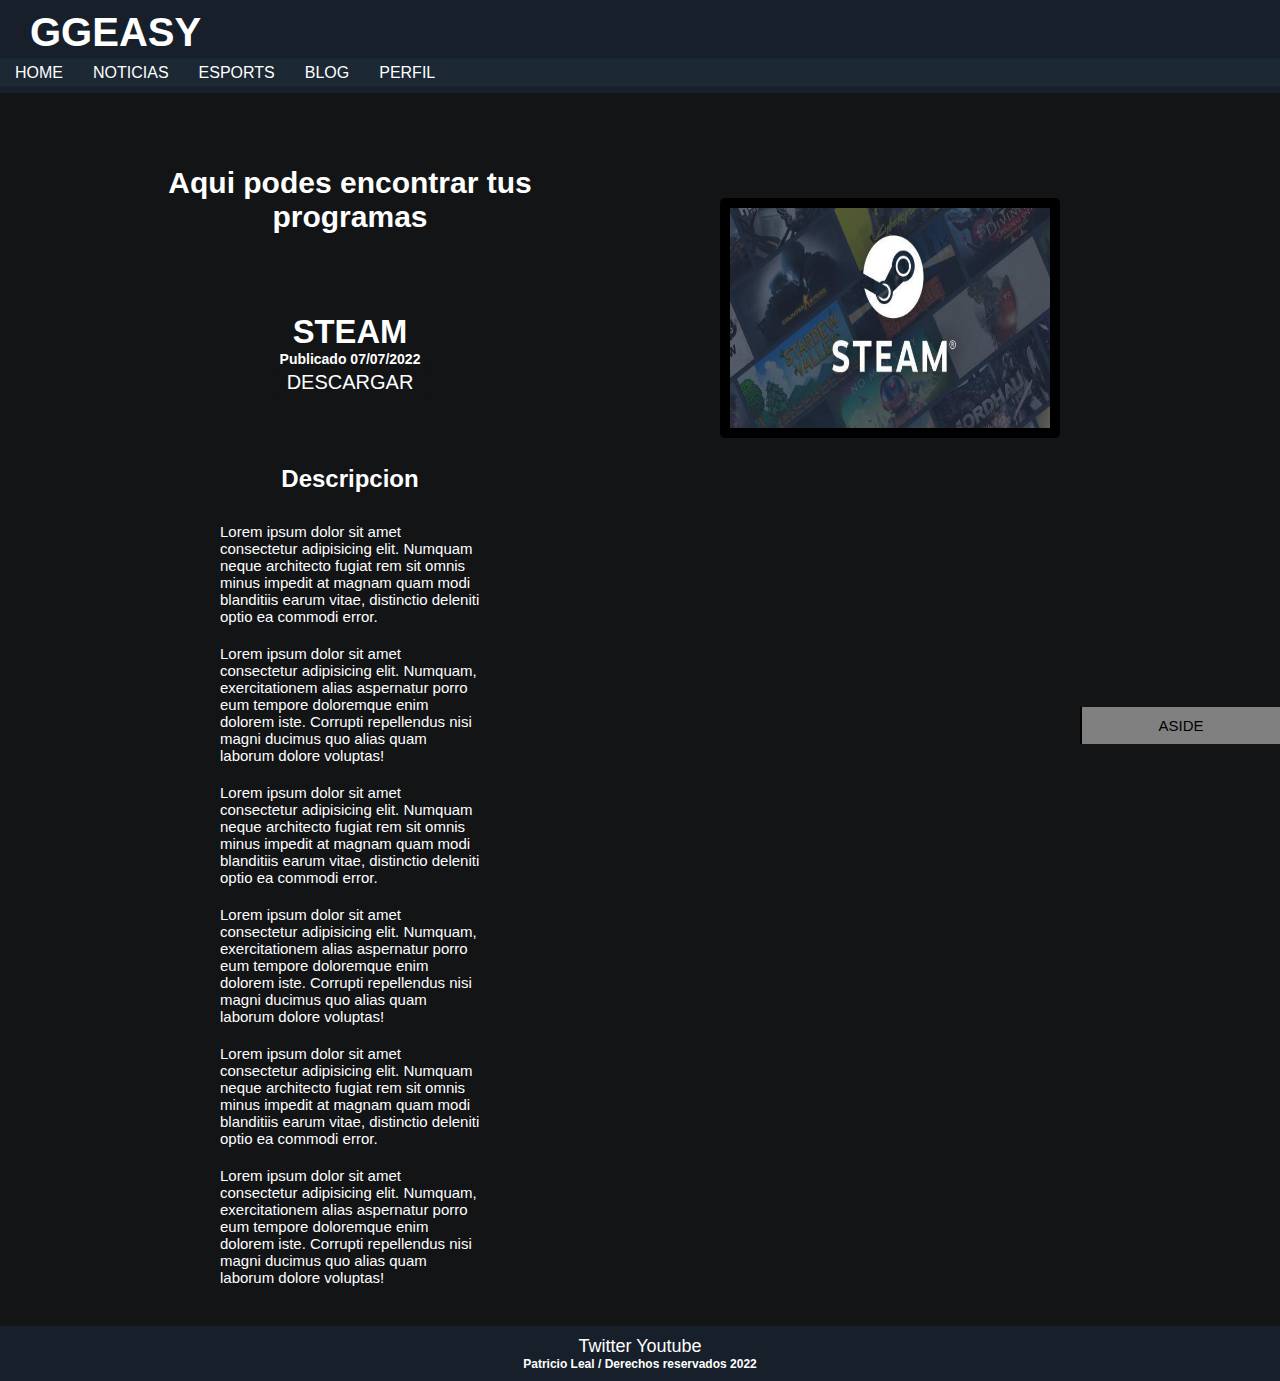
==== pages/blog.html @ 82225563 "ultima actualizacion 28 09" ====
<!DOCTYPE html>
<html lang="es">

<head>
    <meta charset="UTF-8">
    <meta http-equiv="X-UA-Compatible" content="IE=edge">
    <meta name="viewport" content="width=device-width, initial-scale=1.0">
    <title>Proyecto Patricio</title>
    <link rel="stylesheet" href="https://cdnjs.cloudflare.com/ajax/libs/font-awesome/6.2.0/css/all.min.css"
        integrity="sha512-xh6O/CkQoPOWDdYTDqeRdPCVd1SpvCA9XXcUnZS2FmJNp1coAFzvtCN9BmamE+4aHK8yyUHUSCcJHgXloTyT2A=="
        crossorigin="anonymous" referrerpolicy="no-referrer" />
    <link href="https://cdn.jsdelivr.net/npm/bootstrap@5.1.3/dist/css/bootstrap.min.css" rel="stylesheet"
        integrity="sha384-1BmE4kWBq78iYhFldvKuhfTAU6auU8tT94WrHftjDbrCEXSU1oBoqyl2QvZ6jIW3" crossorigin="anonymous">
    <link rel="stylesheet" href="../css/style.css">
</head>

<body>
    <div class="grid-container">
        <header>
            <nav class="main-nav">
                <div class="nav-menu">
                    <div class="logo">
                        <h1>ggeasy</h1>
                    </div>
                    <div id="toggle-menu" class="toggle-menu">
                        <label for="toggle-menu-checkbox">
                            <img src="../img/menu.svg" alt="">
                        </label>
                    </div>
                    <input type="checkbox" class="toggle-menu__checkbox" id="toggle-menu-checkbox">
                    <ul id="main-menu" class="main-menu">
                        <li class="main-menu__item">
                            <a href="../index.html" class="main-menu__link">Home</a>
                        </li>
                        <li class="main-menu__item">
                            <a href="noticias.html" class="main-menu__link">Noticias</a>
                        </li>
                        <li class="main-menu__item">
                            <a href="esports.html" class="main-menu__link">Esports</a>
                        </li>
                        <li class="main-menu__item">
                            <a href="blog.html" class="main-menu__link">Blog</a>
                        </li>
                        <li class="main-menu__item">
                            <a href="perfil.html" class="main-menu__link">Perfil</a>
                        </li>
                    </ul>
                </div>
            </nav>
        </header>
    </div>
    <main class="main">
        <div class="tituloblog">
            <h2>Aqui podes encontrar tus programas</h2>
        </div>
        <div class="mainh3">
            <h3>STEAM</h3>
            <h4>Publicado 07/07/2022</h4>
            <a target="_blank" href="https://store.steampowered.com/?l=spanish">Descargar</a>
        </div>
        <div class="fotosteam">
            <img class="fotosteamlogo" src="../img/fotosteam.jpeg" alt="">
        </div>
        <section class="sectionblog">
            <h2>Descripcion</h2>
            <p>Lorem ipsum dolor sit amet consectetur adipisicing elit. Numquam neque architecto fugiat rem sit omnis
                minus
                impedit at magnam quam modi blanditiis earum vitae, distinctio deleniti optio ea commodi error.</p>
            <p>Lorem ipsum dolor sit amet consectetur adipisicing elit. Numquam, exercitationem alias aspernatur porro
                eum
                tempore doloremque enim dolorem iste. Corrupti repellendus nisi magni ducimus quo alias quam laborum
                dolore
                voluptas!</p>
            <p>Lorem ipsum dolor sit amet consectetur adipisicing elit. Numquam neque architecto fugiat rem sit omnis
                minus
                impedit at magnam quam modi blanditiis earum vitae, distinctio deleniti optio ea commodi error.</p>
            <p>Lorem ipsum dolor sit amet consectetur adipisicing elit. Numquam, exercitationem alias aspernatur porro
                eum
                tempore doloremque enim dolorem iste. Corrupti repellendus nisi magni ducimus quo alias quam laborum
                dolore
                voluptas!</p>
            <p>Lorem ipsum dolor sit amet consectetur adipisicing elit. Numquam neque architecto fugiat rem sit omnis
                minus
                impedit at magnam quam modi blanditiis earum vitae, distinctio deleniti optio ea commodi error.</p>
            <p>Lorem ipsum dolor sit amet consectetur adipisicing elit. Numquam, exercitationem alias aspernatur porro
                eum
                tempore doloremque enim dolorem iste. Corrupti repellendus nisi magni ducimus quo alias quam laborum
                dolore
                voluptas!</p>
        </section>
        <aside class="aside">
            <p>ASIDE</p>
        </aside>
    </main>
    <footer>
        <div class="iconfooter">
            <a target="_blank" href="https://twitter.com/?lang=es">
                <i class="fa-brands fa-twitter"></i>Twitter
            </a>
            <a target="_blank" href="https://www.youtube.com/">
                <i class="fa-brands fa-youtube"></i>Youtube
            </a>
        </div>
        <h6>Patricio Leal / Derechos reservados 2022</h6>
    </footer>
    <script src="https://cdn.jsdelivr.net/npm/bootstrap@5.1.3/dist/js/bootstrap.bundle.min.js"
        integrity="sha384-ka7Sk0Gln4gmtz2MlQnikT1wXgYsOg+OMhuP+IlRH9sENBO0LRn5q+8nbTov4+1p"
        crossorigin="anonymous"></script>
</body>

</html>
---- css/style.css ----
* {
    padding: 0;
    margin: 0;
    box-sizing: border-box;
}

body {
    margin: 0%;
    background-color: #121416;
    font-family: sans-serif;
}

img {
    max-width: 100%;
}

header {
    max-height: 110px;
    background-color: #17202A;
}

.logo {
    color: white;
    padding: 10px 0px 10px 30px;
}

.logo h1 {
    font-size: 40px;
    text-transform: uppercase;
}



/* -------------MENU-------------- */
.toggle-menu {
    position: absolute;
    width: 40px;
    top: 1.2rem;
    right: 1.5rem;
    cursor: pointer;
    filter: invert(1);
    z-index: 1;
}

.main-menu {
    list-style: none;

    display: flex;
    flex-direction: column;
    align-items: center;
    background-color: #1C2833;
    transition: transform 0.2s;
    transform: translateY(-130%);
}

.main-menu--show {
    transform: translateY(0);
}

.toggle-menu__checkbox:checked + .main-menu {
    transform: translateY(0);
}

.toggle-menu__checkbox {
    display: none;
}

.main-menu__item {
    padding: 1em 6.7em;
}

.main-menu__link {
    color: white;
    text-transform: uppercase;
    text-decoration: none;
}

.main-menu__item:hover {
    background-color: #1C2833;
}



/* ---------PAGINA HOME---------- */

main {
    padding-top: 2em;
    display: flex;
    flex-direction: column;
    align-items: center;
}

h2, h3 {
    text-align: center;
    color: white;
}

#phome {
    padding: 10px 20px;
    font-size: 15px;
    color: white;
}

.fotogamer {
    border: 2px solid white;
    border-radius: 8px;
    margin: 10px 10px 70px 10px;
}



/* -------FORMHOME------- */

.form-control {
    background-color: black;
}

.form-floating {
    font-size: 14px;
    color: white;
    border-radius: 5px;
    padding: 2px 0px 10px 0px;

}

.bonotes {
    display: flex;
    flex-direction: row;
}

.btn {
    margin: 0px 10px 40px 10px;
}



/* --------FOOTER-------- */

footer {
    background-color: #17202A;
    display: flex;
    flex-direction: column;
    align-items: center;
    padding: 10px;
}

.iconfooter a {
    color: white;
    font-size: 18px;
    text-decoration: none;
}

footer h6 {
    color: white;
    font-size: 12px;
}

/* --------------------PAGINA NOTICIAS------------------------- */
.card {
    width: 320px;
    height: 320px;
    background-color: white;
    box-shadow: 0 5px 10px black;
    padding:5px;
    margin: 10px;
    border-radius: 15px;

    display: flex;
}

.content {
    display: flex;
}

.card .card-img {
    width: 30%;
    height: 100%;
    border-radius: 15px;
    overflow: hidden;
}

.card .card-img img {
    width: 100%;
    height: 100%;
    object-fit: cover;
}

.card-text {
    width: 80%;
    padding: 10px;
}

/* ---------PAGINA ESPORTS---------- */

.grid-esports {
    display: grid;
    grid-template-columns: repeat(12, 95px);
    grid-template-rows: repeat(7, 110px);
    grid-auto-rows: 200px;
    gap: 20px;
    padding: 20px;
}

.grid-item {
    display: flex;
    align-items: center;
    justify-content: center;
    justify-items: stretch;

    background-color: black;
    border-radius: 4px;
    transition: transform 0.3s ease-in-out;
    color: white;
    font-size: 18px;
    border: solid 1px rgb(0, 0, 0);
}

.item1 {
    grid-column: 2/10;
    grid-row: 1/5;
}

.item2 {
    grid-column: 10/12;
    grid-row: 1/8;
}

.item3 {
    grid-column: 2/4;
    grid-row: 5/8;
}

.item4 {
    grid-column: 4/6;
    grid-row: 5/8;
}

.item5 {
    grid-column: 6/8;
    grid-row: 5/8;
}

.item6 {
    grid-column: 8/10;
    grid-row: 5/8;
}



.item6:hover {
    filter: opacity(0.9);
    transform: scale(1.04);
}

.item4:hover {
    filter: opacity(0.9);
    transform: scale(1.04);
}

.item3:hover {
    filter: opacity(0.9);
    transform: scale(1.04);
}

.item5:hover {
    filter: opacity(0.9);
    transform: scale(1.04);
}




/* -----------------PAGINA BLOG------------------ */
.main {
    display: grid;
    background-color: #121416;
    grid-template-columns: 600px auto 200px;
    grid-template-rows: 150px 120px auto;
    grid-template-areas: 
    "tituloblog fotosteam aside"
    "mainh3 fotosteam aside"
    "sectionblog sectioblog aside";
}

.tituloblog {
    grid-area: tituloblog;

    font-size: 20px;
    padding: 40px 20px;
    margin-left: 100px;
    display: flex;
    flex-direction: column;
    align-items: center;
    align-content: center;
    justify-content: space-evenly;
}


.mainh3 {
    grid-area: mainh3;
    background-color: #121416;
    font-size: 28px;
    margin-left: 100px;

    display: flex;
    flex-direction: column;
    align-items: center;
    align-content: center;
    justify-content: space-evenly;
    list-style: none;
}

.mainh3 h4 {
    font-size: 14px;
    color: white;
}

.fotosteam {
    grid-area: fotosteam;
    background-color: #121416;
    padding-top: 50px;
    padding-left: 100px;
    margin-top: 50px;
}

.sectionblog {
    grid-area: sectionblog;
    color: white;
    background-color: #121416;
    padding: 30px 20px;
    margin-left: 100px;
}

.aside {
    grid-area: aside;
    background-color: gray;
    font-size: 24px;
    border-left: 2px solid black;

    display: flex;
    flex-direction: column;
    align-items: center;
    align-content: center;
    justify-content: space-evenly;
}

.fotosteamlogo {
    border-radius: 5px;
    background-color: black;
    padding: 10px;
    
    height: 240px;
}

.sectionblog h2{
    display: flex;
    justify-content: center;
    padding-bottom: 20px;
}

.mainh3 a{
    background-color: #121416;
    border-radius: 5px;
    padding: 4px 15px;
    text-decoration: none;
    text-transform: uppercase;
    font-size: 20px;
    color: white;
}

.mainh3 a:hover {
    background-color: #2F7DCD;
    transition: 0.5s;
}




/* ---------------PAGINA PERFIL------------- */
.mainperfil{
    display: grid;
    grid-template-columns: 400px 900px ;
    grid-template-rows: 250px 300px 300px ;
    grid-template-areas: 
    "bannerperfil bannerperfil"
    "juegofavorito datos"
    "otrosjuegos experiencia";
}

.bannerperfil {
    display: flex;
    grid-area: bannerperfil;
    background-color: gray;
    color: black;
    border-radius: 10px;
    margin: 20px 0px;

    justify-content: center;
    align-items: center;
}

.juegofavorito {
    grid-area: juegofavorito;
    display: flex;
    flex-direction: column;
    justify-content: space-evenly;
    align-items: center;
}

.juegofavorito img{
    height: 200px;
}

.otrosjuegos h3 {
    grid-area: otrosjuegos;
    display: flex;
    flex-direction: column;
    justify-content: space-evenly;
    align-items: center;
    padding: 20px 0px;
}

.datos {
    grid-area: datos;
    display: flex;
    flex-direction: column;
    justify-content: space-evenly;
    align-items: center;
    padding: 20px 0px;
}

.experiencia {
    grid-area: experiencia;
    display: flex;
    flex-direction: column;
    justify-content: space-evenly;
    align-items: center;
    padding: 20px 0px;
}




/* ---------FIRTS MOBILE---------- */

@media (min-width: 500px) {
    .main-menu {
        position: relative;
        top: 30px;
        display: flex;
        flex-direction: row;
        align-items: center;
        background-color: #1C2833;
    }
    .toggle-menu {
        display: none;
    }

    .main-menu__item {
        padding: 5px 15px;
        gap: 5px;
    }


    .main-menu__item:hover {
        transition: 0.4s;
        background-color: #121416;
        color: white;
    }

    main {
        display: grid;
        gap: 20px;
        grid-template-columns: repeat(1fr, 5);
        grid-template-rows: repeat(1fr, 10);
   
    }

    h2 {
        grid-column: 2/3;
        grid-row: 1/2;
    }

    h3 {
        grid-column: 2/3;
        grid-row: 2/3;
    }

    p {
        grid-column: 2/3;
        grid-row: 3/4;
        padding: 10px 100px;
        font-size: 15px;
    }
    
    .fotogamer {
        grid-column: 2/3;
        grid-row: 4/6;
        border: none;
        border-radius: 8px;
        margin: 15px 80px 70px 80px;
    }

    .form-floating {
        grid-column: 2/4;
        grid-row: 6/8;
    }

    .botones {
        grid-column:2/5;
        grid-row: 8/9;
    }


    .card {
        width: 500px;
        height: 445px;
        padding:5px;
        margin: 10px;
    
    }
}
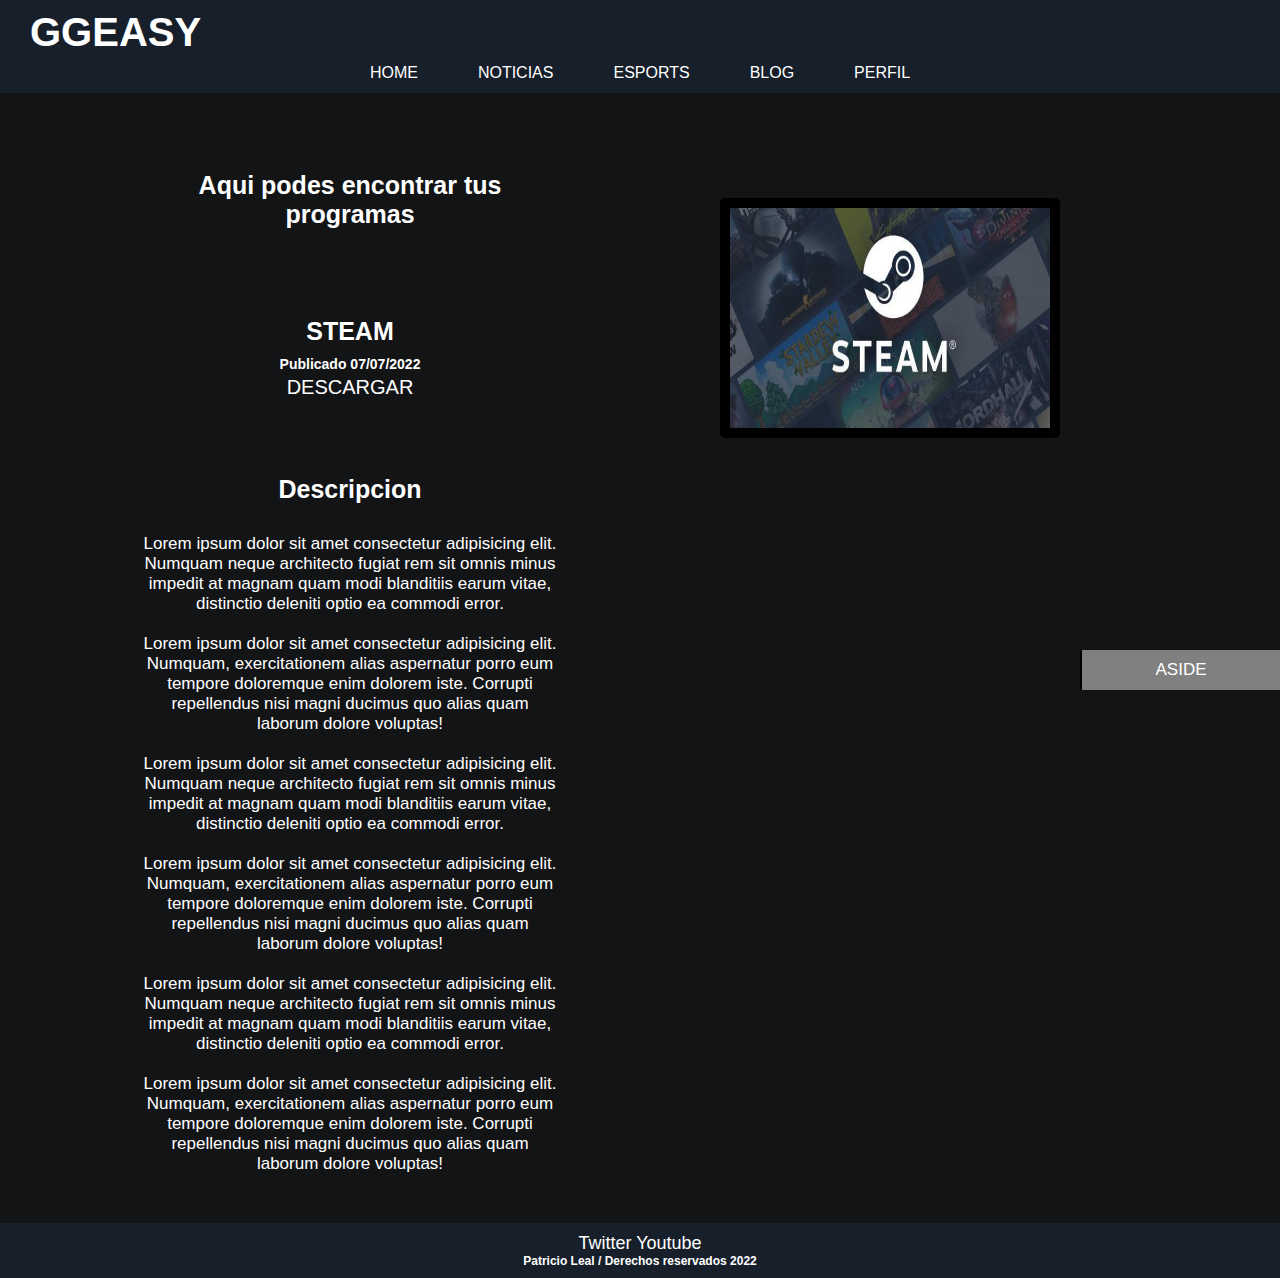
==== commit 00c1c976: "actualizacion1210" ====
--- a/pages/blog.html
+++ b/pages/blog.html
@@ -9,9 +9,7 @@
     <link rel="stylesheet" href="https://cdnjs.cloudflare.com/ajax/libs/font-awesome/6.2.0/css/all.min.css"
         integrity="sha512-xh6O/CkQoPOWDdYTDqeRdPCVd1SpvCA9XXcUnZS2FmJNp1coAFzvtCN9BmamE+4aHK8yyUHUSCcJHgXloTyT2A=="
         crossorigin="anonymous" referrerpolicy="no-referrer" />
-    <link href="https://cdn.jsdelivr.net/npm/bootstrap@5.1.3/dist/css/bootstrap.min.css" rel="stylesheet"
-        integrity="sha384-1BmE4kWBq78iYhFldvKuhfTAU6auU8tT94WrHftjDbrCEXSU1oBoqyl2QvZ6jIW3" crossorigin="anonymous">
-    <link rel="stylesheet" href="../css/style.css">
+        <link rel="stylesheet" href="../css/estilo.css">
 </head>
 
 <body>
@@ -103,9 +101,6 @@
         </div>
         <h6>Patricio Leal / Derechos reservados 2022</h6>
     </footer>
-    <script src="https://cdn.jsdelivr.net/npm/bootstrap@5.1.3/dist/js/bootstrap.bundle.min.js"
-        integrity="sha384-ka7Sk0Gln4gmtz2MlQnikT1wXgYsOg+OMhuP+IlRH9sENBO0LRn5q+8nbTov4+1p"
-        crossorigin="anonymous"></script>
 </body>
 
 </html>--- a/css/estilo.css
+++ b/css/estilo.css
@@ -0,0 +1,501 @@
+/*---------COLORES GENERALES----------*/
+* {
+  padding: 0;
+  margin: 0;
+  box-sizing: border-box;
+}
+
+body {
+  margin: 0%;
+  background-color: #121416;
+  font-family: sans-serif;
+  position: relative;
+  padding-bottom: 4em;
+  min-height: 100vh;
+}
+
+img {
+  max-width: 100%;
+}
+
+header {
+  max-height: 110px;
+  background-color: #17202A;
+}
+
+.logo {
+  color: white;
+  padding: 10px 0px 10px 30px;
+}
+
+.logo h1 {
+  font-size: 40px;
+  text-transform: uppercase;
+}
+
+/* -------------MENU-------------- */
+.toggle-menu {
+  position: absolute;
+  width: 40px;
+  top: 1.2rem;
+  right: 1.5rem;
+  cursor: pointer;
+  filter: invert(1);
+  z-index: 1;
+}
+
+.main-menu {
+  list-style: none;
+  display: flex;
+  flex-direction: column;
+  align-items: center;
+  background-color: #1C2833;
+  transition: transform 0.2s;
+  transform: translateY(-130%);
+}
+
+.main-menu--show {
+  transform: translateY(0);
+}
+
+.toggle-menu__checkbox:checked + .main-menu {
+  transform: translateY(0);
+}
+
+.toggle-menu__checkbox {
+  display: none;
+}
+
+.main-menu__item {
+  padding: 1em 6.7em;
+}
+
+.main-menu__link {
+  color: white;
+  text-transform: uppercase;
+  text-decoration: none;
+}
+
+.main-menu__item:hover {
+  background-color: #121416;
+}
+
+/* --------FOOTER-------- */
+footer {
+  background-color: #17202A;
+  display: flex;
+  flex-direction: column;
+  align-items: center;
+  padding: 10px;
+  position: absolute;
+  bottom: 0;
+  width: 100%;
+}
+
+.iconfooter a {
+  color: white;
+  font-size: 18px;
+  text-decoration: none;
+}
+
+footer h6 {
+  color: white;
+  font-size: 12px;
+}
+
+/* ---------FIRTS MOBILE MENU---------- */
+@media (min-width: 500px) {
+  .main-menu {
+    position: relative;
+    top: 30px;
+    display: flex;
+    flex-direction: row;
+    align-items: center;
+    background-color: #17202A;
+  }
+  .toggle-menu {
+    display: none;
+  }
+  .main-menu__item {
+    padding: 5px 15px;
+    gap: 5px;
+  }
+  .main-menu__item:hover {
+    transition: 0.4s;
+    background-color: #121416;
+    color: white;
+  }
+}
+@media (min-width: 1024px) {
+  .main-menu {
+    flex-direction: row;
+    justify-content: center;
+    align-items: center;
+    background-color: #17202A;
+  }
+  .toggle-menu {
+    display: none;
+  }
+  .main-menu__item {
+    padding: 5px 30px;
+    gap: 10px;
+  }
+  .main-menu__item:hover {
+    transition: 0.4s;
+    background-color: #121416;
+    color: white;
+  }
+}
+/* ---------PAGINA HOME---------- */
+main {
+  padding-top: 2em;
+  display: flex;
+  flex-direction: column;
+  align-items: center;
+}
+main h2, main h3, main p {
+  text-align: center;
+  color: white;
+  padding: 10px 20px;
+  font-size: 24px;
+}
+main p {
+  font-size: 14px;
+}
+
+.fotogamer {
+  border: 2px solid white;
+  border-radius: 8px;
+  margin: 10px 10px 70px 10px;
+}
+
+@media (min-width: 500px) {
+  main {
+    display: grid;
+    gap: 20px;
+    grid-template-columns: repeat(1fr, 5);
+    grid-template-rows: repeat(1fr, 10);
+  }
+  main h2 {
+    grid-column: 2/3;
+    grid-row: 1/2;
+  }
+  main h3, main p {
+    grid-column: 2/3;
+    grid-row: 2/3;
+  }
+  main p {
+    grid-column: 2/3;
+    grid-row: 3/4;
+    padding: 10px 100px;
+    font-size: 15px;
+  }
+  main .fotogamer {
+    grid-column: 2/3;
+    grid-row: 4/6;
+    border: none;
+    border-radius: 8px;
+    margin: 15px 80px 70px 80px;
+  }
+}
+@media (min-width: 1024px) {
+  main {
+    display: grid;
+    gap: 20px;
+    grid-template-columns: repeat(1fr, 5);
+    grid-template-rows: repeat(1fr, 10);
+  }
+  main h2 {
+    grid-column: 1/3;
+    grid-row: 1/3;
+    font-size: 25px;
+  }
+  main h3, main p {
+    grid-column: 1/3;
+    grid-row: 2/3;
+    font-size: 25px;
+  }
+  main p {
+    grid-column: 1/3;
+    grid-row: 3/5;
+    padding: 10px 20px;
+    font-size: 17px;
+  }
+  main .fotogamer {
+    grid-column: 3/5;
+    grid-row: 1/5;
+    border: none;
+    border-radius: 8px;
+    margin: 15px 100px 20px 50px;
+  }
+}
+/* --------------------PAGINA NOTICIAS------------------------- */
+.card {
+  width: 320px;
+  height: 320px;
+  background-color: white;
+  padding: 5px;
+  margin: 10px;
+  border-radius: 15px;
+  display: flex;
+}
+.card .content {
+  display: flex;
+}
+
+.card .card-img {
+  width: 30%;
+  height: 100%;
+  border-radius: 15px;
+  overflow: hidden;
+}
+
+.card .card-img img {
+  width: 100%;
+  height: 100%;
+  -o-object-fit: cover;
+     object-fit: cover;
+}
+
+.card-text {
+  width: 80%;
+  padding: 10px;
+  color: black;
+}
+.card-text p {
+  color: black;
+}
+
+@media (min-width: 500px) {
+  .card {
+    width: 500px;
+    height: 445px;
+    padding: 5px;
+    margin: 10px;
+  }
+}
+/* ---------PAGINA ESPORTS---------- */
+.grid-esports {
+  display: grid;
+  grid-template-columns: repeat(12, 95px);
+  grid-template-rows: repeat(7, 110px);
+  grid-auto-rows: 200px;
+  gap: 20px;
+  padding: 20px;
+}
+
+.grid-item {
+  display: flex;
+  align-items: center;
+  justify-content: center;
+  justify-items: stretch;
+  background-color: black;
+  border-radius: 4px;
+  transition: transform 0.3s ease-in-out;
+  color: white;
+  font-size: 18px;
+  border: solid 1px rgb(0, 0, 0);
+}
+
+.item1 {
+  grid-column: 2/10;
+  grid-row: 1/5;
+}
+
+.item2 {
+  grid-column: 10/12;
+  grid-row: 1/8;
+}
+
+.item3 {
+  grid-column: 2/4;
+  grid-row: 5/8;
+}
+
+.item4 {
+  grid-column: 4/6;
+  grid-row: 5/8;
+}
+
+.item5 {
+  grid-column: 6/8;
+  grid-row: 5/8;
+}
+
+.item6 {
+  grid-column: 8/10;
+  grid-row: 5/8;
+}
+
+.item6:hover {
+  filter: opacity(0.9);
+  transform: scale(1.04);
+}
+
+.item4:hover {
+  filter: opacity(0.9);
+  transform: scale(1.04);
+}
+
+.item3:hover {
+  filter: opacity(0.9);
+  transform: scale(1.04);
+}
+
+.item5:hover {
+  filter: opacity(0.9);
+  transform: scale(1.04);
+}
+
+/* -----------------PAGINA BLOG------------------ */
+.main {
+  display: grid;
+  background-color: #121416;
+  grid-template-columns: 600px auto 200px;
+  grid-template-rows: 150px 120px auto;
+  grid-template-areas: "tituloblog fotosteam aside" "mainh3 fotosteam aside" "sectionblog sectioblog aside";
+}
+
+.tituloblog {
+  grid-area: tituloblog;
+  font-size: 20px;
+  padding: 40px 20px;
+  margin-left: 100px;
+  display: flex;
+  flex-direction: column;
+  align-items: center;
+  align-content: center;
+  justify-content: space-evenly;
+}
+
+.mainh3 {
+  grid-area: mainh3;
+  background-color: #121416;
+  font-size: 28px;
+  margin-left: 100px;
+  display: flex;
+  flex-direction: column;
+  align-items: center;
+  align-content: center;
+  justify-content: space-evenly;
+  list-style: none;
+}
+
+.mainh3 h4 {
+  font-size: 14px;
+  color: white;
+}
+
+.fotosteam {
+  grid-area: fotosteam;
+  background-color: #121416;
+  padding-top: 50px;
+  padding-left: 100px;
+  margin-top: 50px;
+}
+
+.sectionblog {
+  grid-area: sectionblog;
+  color: white;
+  background-color: #121416;
+  padding: 30px 20px;
+  margin-left: 100px;
+}
+
+.aside {
+  grid-area: aside;
+  background-color: gray;
+  font-size: 24px;
+  border-left: 2px solid black;
+  display: flex;
+  flex-direction: column;
+  align-items: center;
+  align-content: center;
+  justify-content: space-evenly;
+}
+
+.fotosteamlogo {
+  border-radius: 5px;
+  background-color: black;
+  padding: 10px;
+  height: 240px;
+}
+
+.sectionblog h2 {
+  display: flex;
+  justify-content: center;
+  padding-bottom: 20px;
+}
+
+.mainh3 a {
+  background-color: #121416;
+  border-radius: 5px;
+  padding: 4px 15px;
+  text-decoration: none;
+  text-transform: uppercase;
+  font-size: 20px;
+  color: white;
+}
+
+.mainh3 a:hover {
+  background-color: #2F7DCD;
+  transition: 0.5s;
+}
+
+/* ---------------PAGINA PERFIL------------- */
+.mainperfil {
+  display: grid;
+  grid-template-columns: 400px 900px;
+  grid-template-rows: 250px 300px 300px;
+  grid-template-areas: "bannerperfil bannerperfil" "juegofavorito datos" "otrosjuegos experiencia";
+}
+
+.bannerperfil {
+  display: flex;
+  grid-area: bannerperfil;
+  background-color: gray;
+  color: black;
+  border-radius: 10px;
+  margin: 20px 0px;
+  justify-content: center;
+  align-items: center;
+}
+
+.juegofavorito {
+  grid-area: juegofavorito;
+  display: flex;
+  flex-direction: column;
+  justify-content: space-evenly;
+  align-items: center;
+}
+
+.juegofavorito img {
+  height: 200px;
+}
+
+.otrosjuegos h3, .otrosjuegos main p, main .otrosjuegos p {
+  grid-area: otrosjuegos;
+  display: flex;
+  flex-direction: column;
+  justify-content: space-evenly;
+  align-items: center;
+  padding: 20px 0px;
+}
+
+.datos {
+  grid-area: datos;
+  display: flex;
+  flex-direction: column;
+  justify-content: space-evenly;
+  align-items: center;
+  padding: 20px 0px;
+}
+
+.experiencia {
+  grid-area: experiencia;
+  display: flex;
+  flex-direction: column;
+  justify-content: space-evenly;
+  align-items: center;
+  padding: 20px 0px;
+}/*# sourceMappingURL=estilo.css.map */